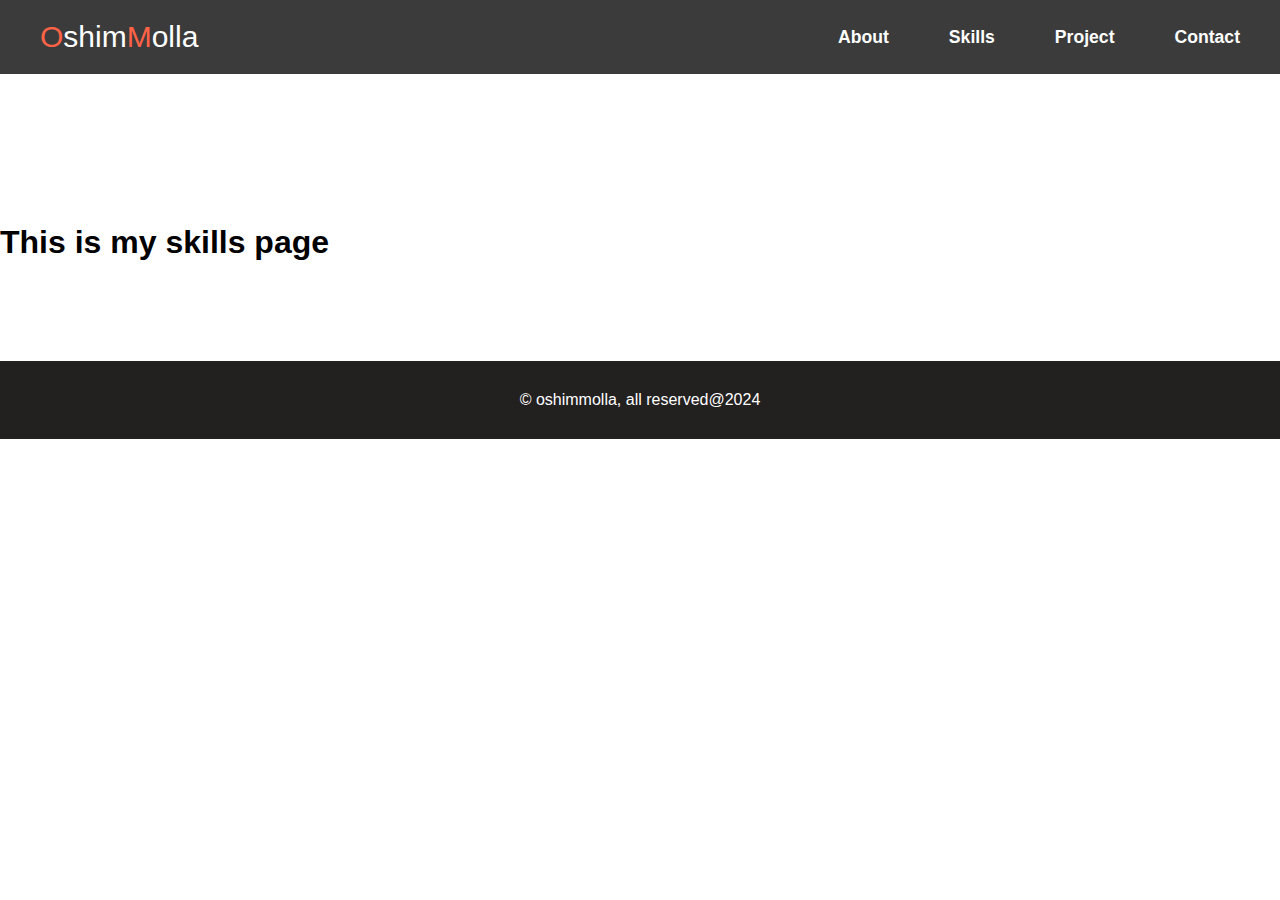
==== Skills.html @ 6a965000 "skills page add" ====
<!DOCTYPE html>
<html lang="en">
<head>
    <meta charset="UTF-8">
    <meta name="viewport" content="width=device-width, initial-scale=1.0">
    <title>oshim | portfolio</title>
    <link rel="shortcut icon" href="images/logo.ico" type="icon">
    <link rel="stylesheet" href="style.css">
    <link rel="stylesheet" href="https://cdnjs.cloudflare.com/ajax/libs/font-awesome/6.5.2/css/all.min.css" integrity="sha512-SnH5WK+bZxgPHs44uWIX+LLJAJ9/2PkPKZ5QiAj6Ta86w+fsb2TkcmfRyVX3pBnMFcV7oQPJkl9QevSCWr3W6A==" crossorigin="anonymous" referrerpolicy="no-referrer" />
</head>
<body>

    <header>
        <div><a href="#" class="logo"><span>O</span>shim<span>M</span>olla</a></div>
        <div class="navbar">
            <ul>
                <li><a href="#">About</a></li>
                <li><a href="#">Skills</a></li>
                <li><a href="#">Project</a></li>
                <li><a href="#">Contact</a></li>
            </ul>
        </div>
    </header>

    <h1>This is my skills page</h1>

<!-- modify this form HTML and place wherever you want your form -->
       

    <footer><p>&copy; oshimmolla, all reserved@2024</p></footer>

</body>
</html>
---- style.css ----
*{
    margin: 0;
    padding: 0;
    box-sizing: border-box;
    font-family: Arial, Helvetica, sans-serif;
}
/* header Part Start */
header{
    background-color: rgb(59, 59, 59);
    color: white;
    padding: 20px 40px;
    display: flex;
    align-items: center;
    justify-content: space-between;
    margin-bottom: 150px;

}

header div{
    width: 50%;
}

.logo{
    color: white;
    text-decoration: none;
    font-size: 30px;
}

.logo:hover{
    color: tomato;
}

.logo span{
    color: tomato;
}

header div ul{
    display: flex;
    justify-content: end;
    align-items: center;
    gap: 60px;
    list-style: none;
}

header div ul a{
    text-decoration: none;
    color: white;
    font-size: 1.1rem;
    font-weight: bold;
    transition: .3s;
}

header div ul a:hover{
    color: tomato;
}
/* header Part End */
/* ================== */


/* Main Part Start */

main{
    width: 70vw;
    /* border: 1px solid gray; */
    margin: 1px auto;
}

.hero{
    display: flex;
    align-items: center;
    justify-content: space-between;
    padding: 5px 20px;
}

.hero img{
    box-shadow: 10px 10px tomato;
    margin-left:200px ;
}

.hero .aboutme button{
    padding: 10px 20px;
    margin-top: 10px;
    border: 1.5px solid tomato;
    border-radius: 5px;
    background: none;
    color: rgb(92, 2, 131);
    font-weight: bold;
    font-size: 15px;
    cursor: pointer;
}

.hero .aboutme button:hover{
    color: rrgb(255, 255, 255);
    background: black;
    color: white;
}

.hero .aboutme button a{
    text-decoration: none;
}


.social{
    width: 50%;
    margin-top: 20px;
    display: flex;
    gap: 30px;
    font-size: 20px;
    align-items: end;
}

.social a{
    color: rgb(159, 159, 163);
}

.social a:hover{
    color: rgb(30, 115, 235);
}




.content{
    width: 100%;
    background: rgb(234, 231, 231);
    margin-top: 120px;
    padding: 50px 30px 40px 30px;
}

.content .my-skills{
    display: flex;
    width: 100%;
    align-items: center;
    justify-content: space-between;
    gap: 20px;
    margin-top: 20px;
}

.content .my-skills div{
    width: 32%;
    text-align: center;
    border: 1px solid rgb(216, 215, 215);
    background-color: white;
    border-radius: 10px;
    height: 180px;
    display: flex;
    align-items: center;
    justify-content: center;
    flex-direction: column;
    padding: 30px;
}

.content .my-skills div h2{
    color: tomato;
}

.project{
    margin-top: 70px;
    line-height: 2.3em;
}

.project a{
    text-decoration: none;
}

.contact{
    margin-top: 70px;
    line-height: 1.5em;
}

.contact div{
    margin: 15px 0;
}

.contact input, 
.contact textarea 
{
    width: 70%;
    height: 30px;
    padding: 15px 5px;
}

.contact textarea {
    min-height: 50px;
}

.contact button{
    padding: 10px 25px;
}

footer{
    width: 100%;
    background-color: rgb(35, 32, 32);
    padding: 15px 0px;
    margin-top: 100px;
    color: white;
    text-align: center;
}

footer p{
    padding: 15px 0;
}

/* Main Part End */
/* =============== */
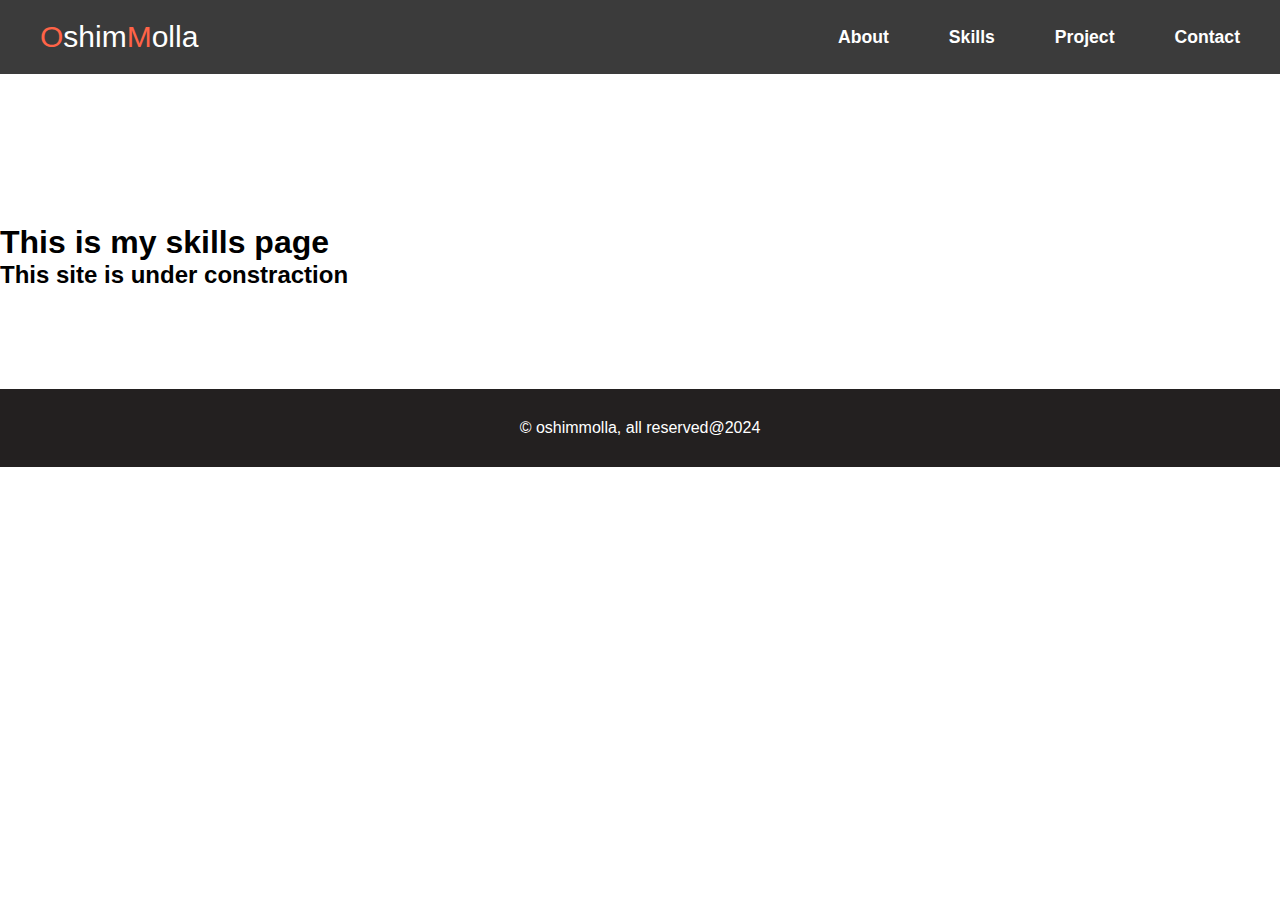
==== commit 75b4347c: "contruction" ====
--- a/Skills.html
+++ b/Skills.html
@@ -14,15 +14,16 @@
         <div><a href="#" class="logo"><span>O</span>shim<span>M</span>olla</a></div>
         <div class="navbar">
             <ul>
-                <li><a href="#">About</a></li>
+                <li><a href="index.html">About</a></li>
                 <li><a href="#">Skills</a></li>
-                <li><a href="#">Project</a></li>
-                <li><a href="#">Contact</a></li>
+                <li><a href="index.html">Project</a></li>
+                <li><a href="index.html">Contact</a></li>
             </ul>
         </div>
     </header>
 
     <h1>This is my skills page</h1>
+    <h2>This site is under constraction</h2>
 
 <!-- modify this form HTML and place wherever you want your form -->
        
--- a/style.css
+++ b/style.css
@@ -127,17 +127,23 @@
     padding: 50px 30px 40px 30px;
 }
 
-.content .my-skills{
+/* .content .my-skills{
     display: flex;
     width: 100%;
     align-items: center;
     justify-content: space-between;
     gap: 20px;
     margin-top: 20px;
+} */
+
+.content .my-skills{
+    display: grid;
+    grid-template-columns: 1fr 1fr 1fr;
+    grid-gap: 15px;
 }
 
 .content .my-skills div{
-    width: 32%;
+    /* width: 32%; */
     text-align: center;
     border: 1px solid rgb(216, 215, 215);
     background-color: white;
